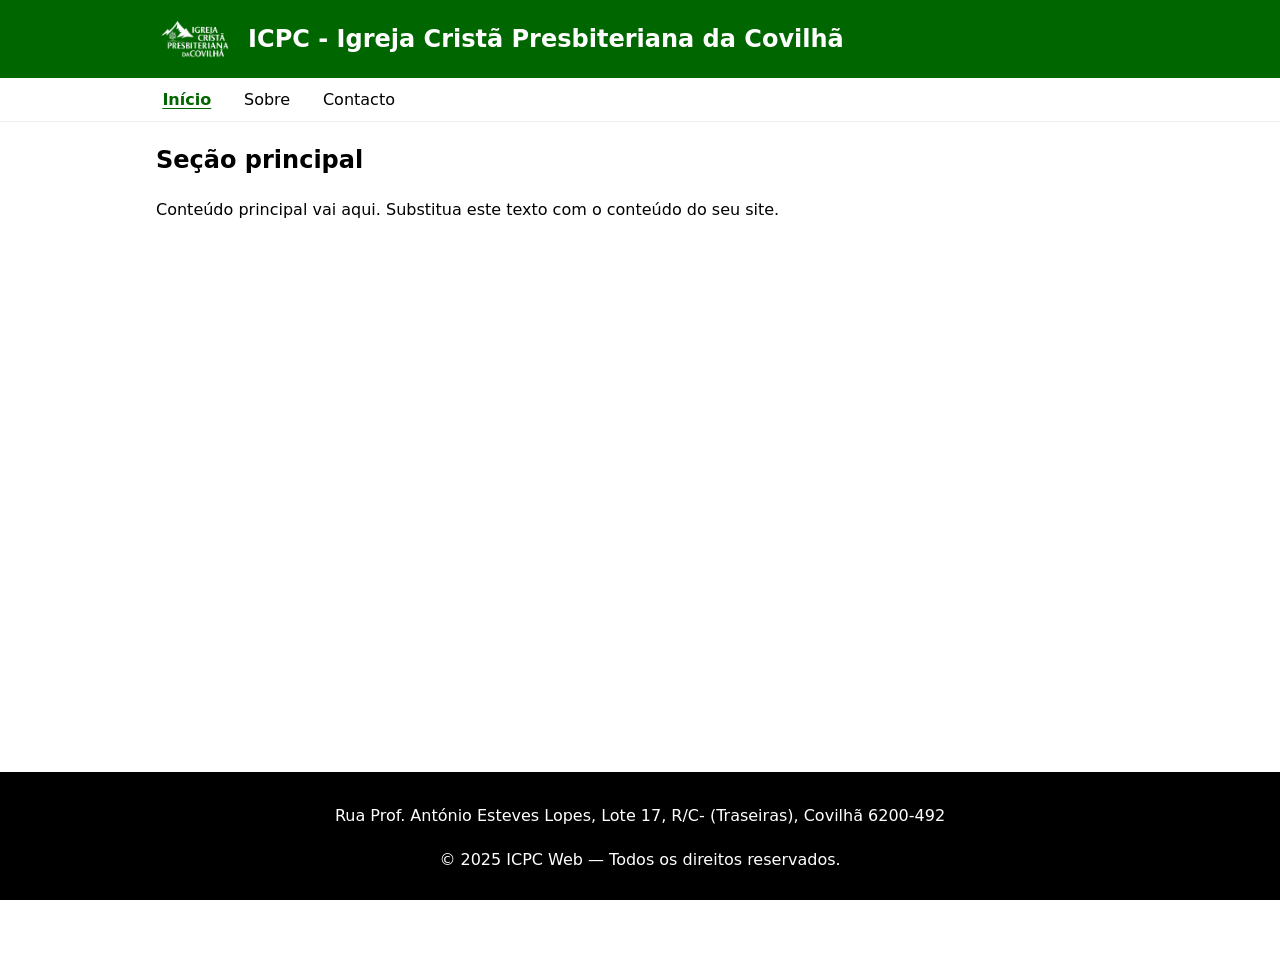
==== index.htm @ bac14a0b "initial" ====
<!DOCTYPE html>
<html lang="pt-BR">
<head>
	<meta charset="utf-8">
	<meta name="viewport" content="width=device-width,initial-scale=1">
		<title>ICPC - Igreja Cristã Presbiteriana da Covilhã</title>
		<link rel="stylesheet" href="styles.css">
		<link rel="icon" href="favicon.svg" type="image/svg+xml">
</head>
<body>

	<div id="site-header"></div>
		<div id="site-nav">
			<noscript>
				<!-- Fallback minimal: link para o arquivo de navegação caso o JS esteja desativado -->
				<a href="nav.htm" class="noscript-nav-link">Abrir menu</a>
			</noscript>
		</div>

	<main>
		<div class="container">
			<article>
				<h1>Seção principal</h1>
				<p>Conteúdo principal vai aqui. Substitua este texto com o conteúdo do seu site.</p>
			</article>
		</div>
	</main>

	<div id="site-footer"></div>

	<script src="js/app.js" defer></script>

</body>
</html>
---- styles.css ----
:root{
  --brand-green: rgb(0,102,0);
  --black: rgb(0,0,0);
  --white: rgb(255,255,255);
  --max-width: 1000px;
  /* dynamic layout offsets (set from JS) */
  --header-height: 0px;
  --nav-height: 0px;
  --footer-height: 0px;
  --content-offset-top: 0px;
  --content-offset-bottom: 0px;
}

/* Reset-ish */
*{box-sizing:border-box}
html,body{height:100%}
body{
  margin:0;
  font-family: system-ui, -apple-system, 'Segoe UI', Roboto, 'Helvetica Neue', Arial;
  color:var(--black);
  background:var(--white);
  line-height:1.5;
  /* Make body a fixed-height viewport; main will scroll so header/footer remain visible */
  height:100vh;
  overflow:hidden;
}

.container{max-width:var(--max-width);margin:0 auto;padding:0 1rem}

header{
  background:var(--brand-green);
  color:var(--white);
  /* reduzir espessura do header para diminuir a margem entre header e conteúdo */
  padding:1.25rem 0;
  /* Fix header so it stays visible */
  position:fixed;
  top:0;
  left:0;
  right:0;
  z-index:60;
}
/* Header layout: keep existing spacing but allow a small inline logo without changing height */
header .container{display:flex;align-items:center;gap:0.75rem}
header h1{margin:0;font-size:1.5rem;flex:1;line-height:1}
header .tagline{margin:0.25rem 0 0;font-weight:400;opacity:.95}

/* logo sizing: small enough to not change header height, scales on small screens */
.logo-link{display:inline-flex;align-items:center;text-decoration:none}
/* reduzir tamanho do logo para acompanhar o header mais compacto */
.site-logo{height:2.4rem;width:auto;flex:0 0 auto}
@media (max-width:420px){
  /* Keep proportional size on small screens (approx two-thirds of desktop logo) */
  .site-logo{height:1.6rem}
  header{padding:.6rem 0}
}

/* Ensure nav sits below the fixed header by default (uses JS-updated --header-height) */
nav{margin-top:var(--header-height);background:transparent;border-bottom:1px solid rgba(0,0,0,.06)}
nav ul{list-style:none;margin:0;padding:0;display:flex;gap:1rem}
nav a{color:var(--black);text-decoration:none;padding:.6rem .4rem;border-radius:6px;display:inline-block}
nav a:hover, nav a:focus{background:rgba(0,0,0,.06)}

main{
  /* O main deve ocupar a área entre header e footer e ser o contêiner de scroll */
  margin-top: 0;
  height: calc(100vh - var(--header-height) - var(--footer-height));
  box-sizing: border-box;
  overflow: auto;
  padding-top: 0; /* conteúdo inicia no topo do main */
  padding-bottom: var(--footer-height); /* evita que conteúdo fique escondido atrás do footer */
  padding-left: 0;
  padding-right: 0;
}
article h2{margin-top:0}

footer{background:var(--black);color:var(--white);padding:.75rem 0;text-align:center;z-index:60;position:fixed;left:0;right:0;bottom:0}

/* Nav responsiveness */
nav ul{flex-wrap:wrap}
@media (max-width:599px){
  nav ul{flex-direction:column;align-items:stretch}
  nav a{display:block;padding:.75rem}
}

/* Hamburger menu button */
.menu-toggle{
  display:none; /* shown only on small screens */
  background:transparent;
  border:0;
  color:var(--white);
  font-size:1.25rem;
  align-items:center;
  gap:.5rem;
  cursor:pointer;
}
.menu-toggle svg{display:block}

@media (max-width:599px){
  .menu-toggle{display:inline-flex;position:absolute;right:1rem;top:1rem;z-index:30}
  /* on small screens nav stays in normal flow (dropdown handled by absolute ul) */
  nav{position:relative;z-index:22}
  /* hide nav by default on small screens; use transform+opacity for smoother animation */
  nav ul{display:flex;flex-direction:column;gap:0;background:var(--white);position:absolute;left:0;right:0;top:100%;padding:0 1rem;border-bottom:1px solid rgba(0,0,0,.06);
    transform: translateY(-8px);opacity:0;visibility:hidden;pointer-events:none;transition:transform 180ms cubic-bezier(.2,.8,.2,1),opacity 180ms linear;will-change:transform,opacity}
  body.nav-open nav ul{transform:none;opacity:1;visibility:visible;pointer-events:auto;padding:0.5rem 1rem;z-index:25;box-shadow:0 8px 20px rgba(0,0,0,.12)}
  /* Também aceita quando o nav tem classe .open (mais robusto) */
  nav.open ul{transform:none;opacity:1;visibility:visible;pointer-events:auto;padding:0.5rem 1rem;z-index:25;box-shadow:0 8px 20px rgba(0,0,0,.12)}
  body.nav-open nav{background:transparent}
}

/* Active menu item: bold + underline, no filled background */
nav a.active{
  background: transparent !important;
  color: var(--brand-green) !important;
  font-weight: 700;
  text-decoration: underline;
  text-decoration-color: var(--brand-green);
  text-underline-offset: 3px;
}

/* Buttons / actions */
button{background:var(--brand-green);color:var(--white);border:none;padding:.6rem .9rem;border-radius:6px;cursor:pointer}

/* Forms (if present) */
form{display:grid;gap:.6rem}
label{display:flex;flex-direction:column;font-weight:600}
input,textarea{padding:.6rem;border:1px solid rgba(0,0,0,.12);border-radius:6px;font-size:1rem}
textarea{min-height:120px}

/* Social list */
.social-list{list-style:none;padding:0;margin:1rem 0;display:flex;flex-direction:column;gap:.6rem;max-width:400px}
.social-list a{display:inline-flex;align-items:center;gap:.6rem;text-decoration:none;color:var(--black);font-weight:600}
.social-list a svg{width:20px;height:20px;flex:0 0 20px;color:var(--brand-green)}
.social-list a:hover{opacity:.95}

/* Responsive tweaks */
@media (min-width:600px){
  nav ul{gap:1.25rem}
}

/* Compact header on very small screens */
@media (max-width:420px){
  header{padding:.6rem 0}
  header h1{font-size:1.05rem}
  header .tagline{display:none}
  .menu-toggle{right:.6rem;top:.6rem}
}

/* Footer address link: sempre branco e sem sublinhado */
footer #address a,
footer #address a:visited,
footer #address a:focus,
footer #address a:active{
  color: var(--white) !important;
  text-decoration: none !important;
}

/* Aumenta área clicável do endereço para melhor usabilidade em mobile */
footer #address a{display:inline-block;padding:.25rem .15rem}
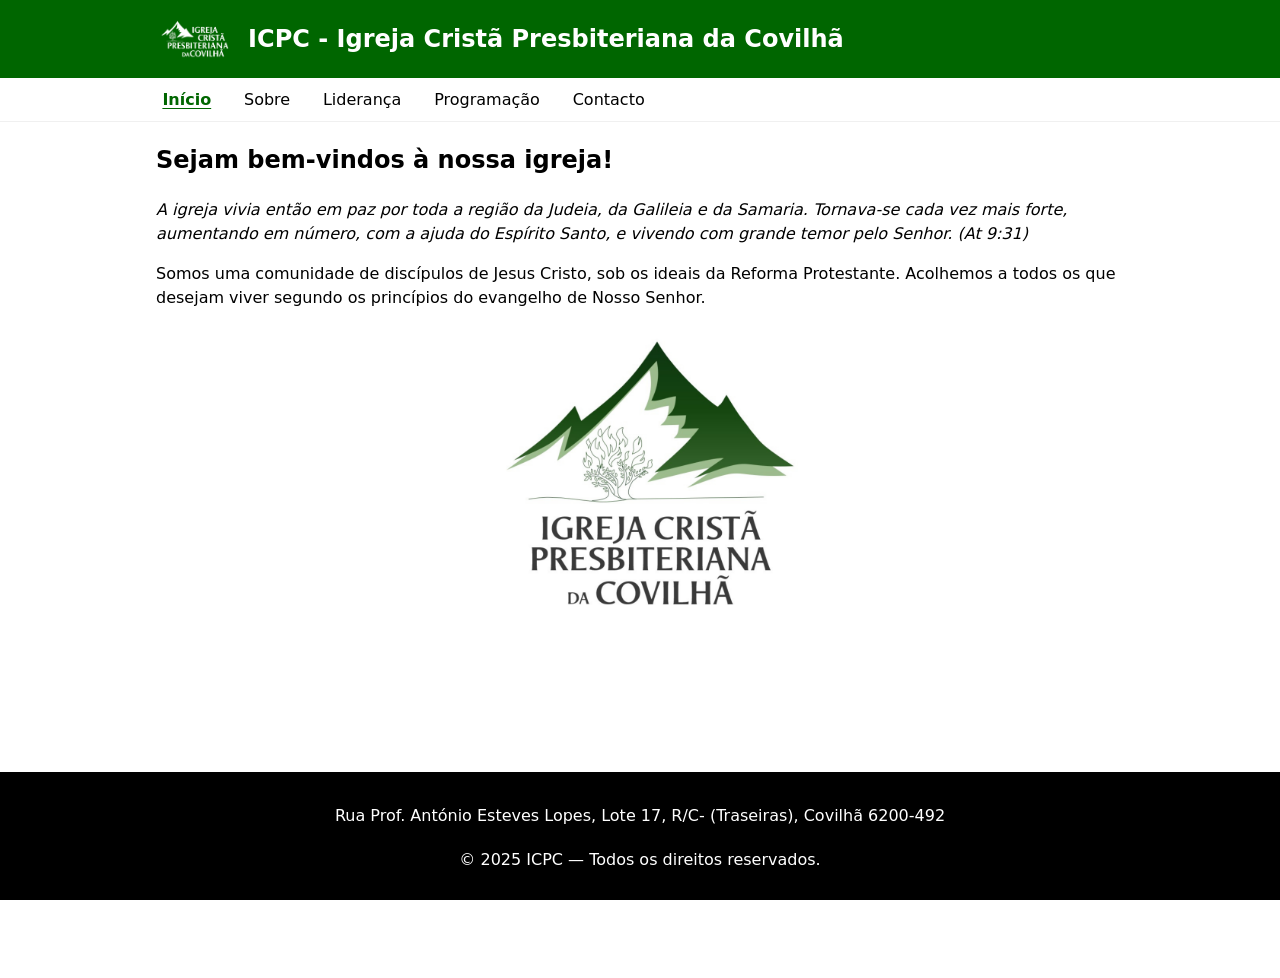
==== commit 03baeeb5: "fixes" ====
--- a/index.htm
+++ b/index.htm
@@ -20,8 +20,16 @@
 	<main>
 		<div class="container">
 			<article>
-				<h1>Seção principal</h1>
-				<p>Conteúdo principal vai aqui. Substitua este texto com o conteúdo do seu site.</p>
+				<h1>Sejam bem-vindos à nossa igreja!</h1>
+				<p>
+					<i>A igreja vivia então em paz por toda a região da Judeia, da Galileia e da Samaria. Tornava-se cada vez mais forte, aumentando em número, com a ajuda do Espírito Santo, e vivendo com grande temor pelo Senhor. (At 9:31)</i>
+				</p>
+				<p>Somos uma comunidade de discípulos de Jesus Cristo, sob os ideais da Reforma Protestante. Acolhemos a todos os que desejam viver segundo os princípios do evangelho de Nosso Senhor.</p>
+
+				<!-- Logo grande: centralizado e responsivo -->
+				<div class="figure-wrapper">
+				  <img src="assets/logo_grande.png" alt="Logo grande ICPC" class="centered-responsive-img logo-large">
+				</div>
 			</article>
 		</div>
 	</main>
--- a/styles.css
+++ b/styles.css
@@ -23,6 +23,13 @@
   /* Make body a fixed-height viewport; main will scroll so header/footer remain visible */
   height:100vh;
   overflow:hidden;
+}
+
+/* Remove default list markers globally and reset list spacing */
+ul,ol{
+  list-style: none;
+  margin: 0;
+  padding: 0;
 }
 
 .container{max-width:var(--max-width);margin:0 auto;padding:0 1rem}
@@ -80,6 +87,11 @@
 @media (max-width:599px){
   nav ul{flex-direction:column;align-items:stretch}
   nav a{display:block;padding:.75rem}
+  /* On small screens prefer a larger centered logo and hide header text to avoid clutter */
+  header .container{justify-content:center}
+  header h1{display:none}
+  header .tagline{display:none}
+  .site-logo{height:3.6rem}
 }
 
 /* Hamburger menu button */
@@ -96,7 +108,8 @@
 .menu-toggle svg{display:block}
 
 @media (max-width:599px){
-  .menu-toggle{display:inline-flex;position:absolute;right:1rem;top:1rem;z-index:30}
+  /* Position hamburger vertically centered inside the header to avoid overlapping header text */
+  .menu-toggle{display:inline-flex;position:absolute;right:1rem;top:50%;transform:translateY(-50%);z-index:30}
   /* on small screens nav stays in normal flow (dropdown handled by absolute ul) */
   nav{position:relative;z-index:22}
   /* hide nav by default on small screens; use transform+opacity for smoother animation */
@@ -140,11 +153,30 @@
 
 /* Compact header on very small screens */
 @media (max-width:420px){
-  header{padding:.6rem 0}
+  header{padding:.8rem 0}
   header h1{font-size:1.05rem}
   header .tagline{display:none}
-  .menu-toggle{right:.6rem;top:.6rem}
+  /* keep hamburger vertically centered even on very small screens */
+  .menu-toggle{right:.6rem;top:50%;transform:translateY(-50%)}
+  /* make logo bigger and centered on very small screens */
+  header .container{justify-content:center}
+  .site-logo{height:4.4rem}
 }
+
+/* Centered responsive image utility used by content pages */
+.centered-responsive-img{
+  display:block;
+  max-width:100%;
+  height:auto;
+  margin-left:auto;
+  margin-right:auto;
+  border-radius:6px; /* slight rounding for nicer look */
+}
+
+.figure-wrapper{width:100%;display:flex;justify-content:center;align-items:center;text-align:center;margin:1rem 0}
+
+/* Specific helper for a larger logo with a sensible max width */
+.logo-large{max-width:520px;width:100%;height:auto}
 
 /* Footer address link: sempre branco e sem sublinhado */
 footer #address a,
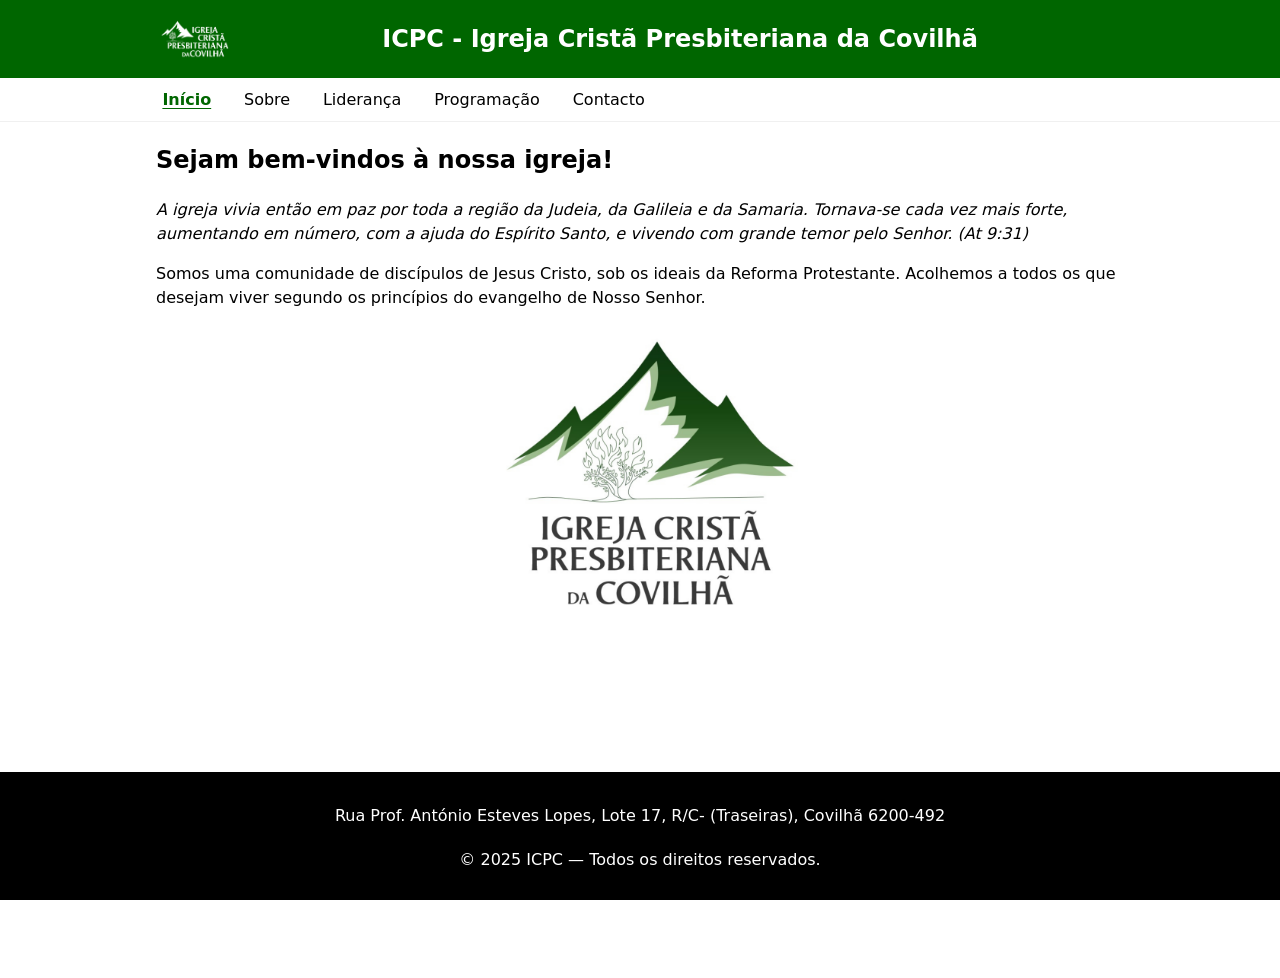
==== commit a679d32a: "fixes" ====
--- a/index.htm
+++ b/index.htm
@@ -5,7 +5,7 @@
 	<meta name="viewport" content="width=device-width,initial-scale=1">
 		<title>ICPC - Igreja Cristã Presbiteriana da Covilhã</title>
 		<link rel="stylesheet" href="styles.css">
-		<link rel="icon" href="favicon.svg" type="image/svg+xml">
+		<link rel="icon" href="assets/logo_grande.png" type="image/svg+xml">
 </head>
 <body>
 
@@ -28,7 +28,7 @@
 
 				<!-- Logo grande: centralizado e responsivo -->
 				<div class="figure-wrapper">
-				  <img src="assets/logo_grande.png" alt="Logo grande ICPC" class="centered-responsive-img logo-large">
+				  <img src="assets/logo_grande.png" alt="Igreja Cristã Presbiteriana da Covilhã" class="centered-responsive-img logo-large">
 				</div>
 			</article>
 		</div>
--- a/styles.css
+++ b/styles.css
@@ -47,8 +47,9 @@
   z-index:60;
 }
 /* Header layout: keep existing spacing but allow a small inline logo without changing height */
-header .container{display:flex;align-items:center;gap:0.75rem}
-header h1{margin:0;font-size:1.5rem;flex:1;line-height:1}
+/* Header layout: logo left, title centered, actions (menu) right using CSS grid */
+header .container{display:grid;grid-template-columns:auto 1fr auto;align-items:center;gap:0.75rem}
+header h1{margin:0;font-size:1.5rem;line-height:1;text-align:center;grid-column:2}
 header .tagline{margin:0.25rem 0 0;font-weight:400;opacity:.95}
 
 /* logo sizing: small enough to not change header height, scales on small screens */
@@ -88,7 +89,7 @@
   nav ul{flex-direction:column;align-items:stretch}
   nav a{display:block;padding:.75rem}
   /* On small screens prefer a larger centered logo and hide header text to avoid clutter */
-  header .container{justify-content:center}
+  header .container{display:flex;justify-content:center}
   header h1{display:none}
   header .tagline{display:none}
   .site-logo{height:3.6rem}
@@ -159,7 +160,7 @@
   /* keep hamburger vertically centered even on very small screens */
   .menu-toggle{right:.6rem;top:50%;transform:translateY(-50%)}
   /* make logo bigger and centered on very small screens */
-  header .container{justify-content:center}
+  header .container{display:flex;justify-content:center}
   .site-logo{height:4.4rem}
 }
 
